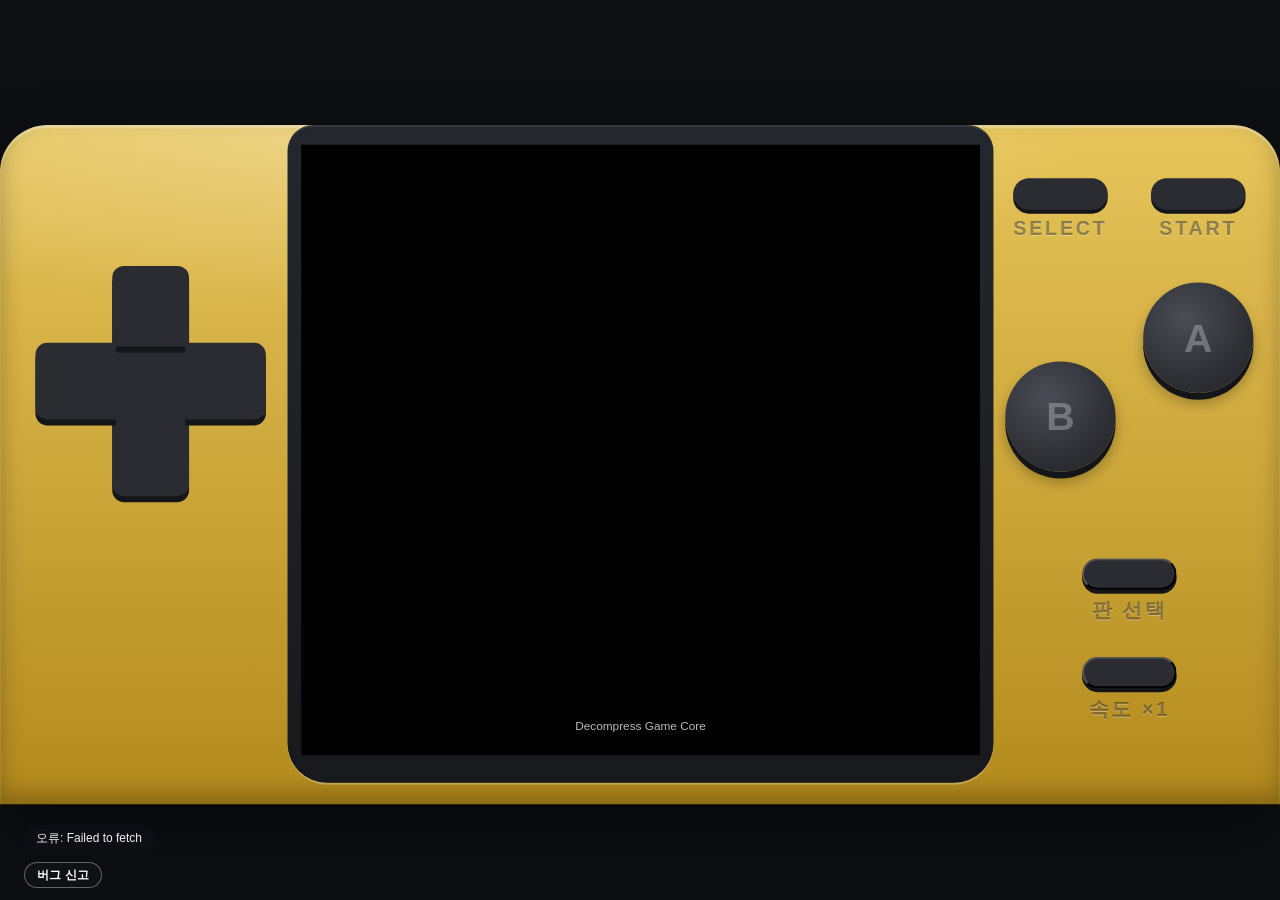
==== web/play.html @ f1a355c7 "판 선택 화면 음악을 한 곡(파이어레드 타이틀)으로 계속, DS(4·5세대)는 늘 세로 배치 Co-Authored-By: Claude Opus 5.5 <noreply@anthrop" ====
<!DOCTYPE html>
<!-- mod: play screen on the mGBA web core (Game Boy, Color and Advance), and for DS games (.nds) the
     EmulatorJS melonDS core (ejs/data/, EmulatorJS 4.2.3 — non-minified src loaded with EJS_DEBUG_XX):
     the same body in the game's color with both DS screens stacked (the lower one takes touches),
     X/Y added to the face buttons, the same server save slot (polled every 2 s, sent when it changed).
     play.html?game=<id>  — ids in GAMES below (Korean mod builds, roms/<id>.gba|gbc, copied in at deploy).
     The device frame is the owner's photo of the handheld (frames/<gbc|gba>.webp, not in git): the game
     picture covers the photo's screen, the photo's buttons are the touch targets, the photo's power lamp
     shows the save state. A game whose frame photo is missing gets the picture and plain buttons.
     Save: one server slot per game (api/save?slot=), uploaded about a second after the game writes it
     (Gold/Silver: only when the game data part changed — they write scratch to save RAM all the time);
     the browser's own copy (IndexedDB) is the fallback when the server cannot be reached.
     play.html?game=<id>&preview=1 — for the first screen: no frame, no save, sound off until the parent
     page turns it on, the intro is fast-forwarded and skipped to the title screen (PREVIEW_SKIP). -->
<html lang="ko">
<head>
  <meta charset="utf-8" />
  <meta name="viewport" content="width=device-width, initial-scale=1, viewport-fit=cover, user-scalable=no" />
  <link rel="icon" type="image/svg+xml" href="favicon.svg">
  <title>포켓몬스터</title>
  <style>
    * { box-sizing: border-box; }
    html, body { margin: 0; height: 100%; background: #0d0f12; overflow: hidden; }
    body {
      color: #e8e6e1;
      font-family: "Malgun Gothic", "Apple SD Gothic Neo", sans-serif;
      -webkit-tap-highlight-color: transparent;
      user-select: none; -webkit-user-select: none;
      touch-action: none;
    }
    #stage { position: fixed; inset: 0; }
    #dev { position: absolute; left: 50%; top: 50%; transform-origin: center; }
    #dev .part { position: absolute; }
    #photo { display: block; pointer-events: none; -webkit-user-drag: none; }
    #lit { background: #000; border-radius: 3px; }
    canvas#screen { display: block; width: 100%; height: 100%; image-rendering: pixelated; background: #000; }
    /* the photo's power lamp, used as the save lamp */
    #led { border-radius: 50%; opacity: 0; transition: background 0.2s, box-shadow 0.2s, opacity 0.2s; }
    #led.ok   { opacity: 1; background: #3ad06a; box-shadow: 0 0 10px 3px rgba(58,208,106,0.8); }
    #led.busy { opacity: 1; background: #f2a33a; box-shadow: 0 0 10px 3px rgba(242,163,58,0.85); }
    #led.fail { opacity: 1; background: #ff3b30; box-shadow: 0 0 10px 3px rgba(255,59,48,0.85); }
    /* touch targets over the photo's buttons; pressed = the button sinks a little */
    .hot { border: 0; padding: 0; background: transparent; border-radius: 8px; touch-action: none; }
    .hot.round { border-radius: 50%; }
    .hot.pill { border-radius: 999px; }
    .hot.on { background: rgba(0,0,0,0.28); box-shadow: inset 0 3px 6px rgba(0,0,0,0.45); }
    /* no frame photo: the buttons of the earlier web player (grey pad, magenta A/B, grey capsules) */
    .plain .hot {
      opacity: 0.8;
      background: radial-gradient(ellipse at center, #666 0%, #5c5c5c 80%);
      color: transparent;
      border-radius: 6px;
    }
    .plain .hot.round {
      border-radius: 50%;
      background: radial-gradient(ellipse at center, #ab1465 0%, #8b1e57 100%);
      box-shadow: 0 6px 8px rgba(0,0,0,0.2);
      color: #440f1f; font: 700 48px sans-serif;
    }
    .plain .hot.pill {
      border-radius: 999px;
      background: radial-gradient(ellipse at center, #666 0%, #555 100%);
      box-shadow: 0 6px 8px rgba(0,0,0,0.2);
      color: #111; font: 700 16px sans-serif;
    }
    .plain .hot.on { opacity: 0.5; box-shadow: none; }
    /* Advance games: our own body in the game's color */
    .shellui .body {
      border-radius: 56px 56px 72px 72px;
      background:
        radial-gradient(ellipse 80% 40% at 30% 0%, rgba(255,255,255,0.28), transparent 70%),
        linear-gradient(180deg, var(--c1), var(--c2));
      box-shadow: inset 0 3px 2px rgba(255,255,255,0.35), inset 0 -10px 24px rgba(0,0,0,0.28), 0 30px 60px rgba(0,0,0,0.5);
    }
    .shellui .bezel {
      border-radius: 26px 26px 40px 40px;
      background: linear-gradient(180deg, #24272d, #17191d);
      box-shadow: inset 0 2px 0 rgba(255,255,255,0.08), 0 2px 0 rgba(255,255,255,0.25);
    }
    .shellui .etch { font: 700 20px "Malgun Gothic", "Apple SD Gothic Neo", sans-serif; letter-spacing: 0.14em; color: rgba(0,0,0,0.38); text-shadow: 0 1px 0 rgba(255,255,255,0.3); }
    .shellui #led { width: 12px; height: 12px; }
    .shellui .hot { transition: transform 0.05s, box-shadow 0.05s; }
    .shellui .shoulder {
      background: linear-gradient(180deg, color-mix(in srgb, var(--c2) 70%, #000), var(--c2));
      color: rgba(255,255,255,0.55); font: 800 22px/1 sans-serif;
      display: flex; align-items: flex-start; justify-content: center; padding-top: 6px;
      box-shadow: inset 0 3px 0 rgba(255,255,255,0.18);
    }
    .shellui .arm, .shellui .padhub { background: #2a2c31; }
    .shellui .arm { box-shadow: 0 6px 0 #141518; }
    .shellui .padhub { border-radius: 4px; box-shadow: 0 6px 0 #141518; }
    .shellui .face {
      border-radius: 50%;
      background: radial-gradient(circle at 38% 32%, #4a4d55, #2a2c31 70%);
      box-shadow: 0 7px 0 #141518, 0 10px 14px rgba(0,0,0,0.3);
      color: rgba(255,255,255,0.28); font: 800 40px sans-serif;
    }
    .shellui .small { border-radius: 999px; background: #2a2c31; box-shadow: 0 4px 0 #141518; }
    .shellui .grille i { position: absolute; width: 11px; height: 11px; border-radius: 50%; background: rgba(0,0,0,0.32); box-shadow: inset 0 2px 2px rgba(0,0,0,0.4), 0 1px 0 rgba(255,255,255,0.25); }
    .shellui .hot.on { transform: translateY(5px); box-shadow: 0 1px 0 #141518; filter: brightness(0.8); }   /* pressed: sink and darken, keep the fill */
    .shellui .shoulder.on { transform: translateY(6px); box-shadow: none; }
    /* DS: EmulatorJS draws into #ejs — hide its own bars, pad and menus */
    #ejs .ejs_menu_bar, #ejs .ejs_virtualGamepad_parent, #ejs .ejs_context_menu, #ejs .ejs_virtualGamepad_open { display: none !important; }
    #ejs { background: #000; }
    /* top corner: game select and speed, small and quiet */
    #corner {
      position: fixed; z-index: 5;
      top: calc(env(safe-area-inset-top, 0px) + 10px);
      right: calc(env(safe-area-inset-right, 0px) + 10px);
      display: flex; gap: 8px;
    }
    #corner button {
      font: 600 13px "Malgun Gothic", "Apple SD Gothic Neo", sans-serif;
      color: rgba(232,230,225,0.8);
      background: rgba(255,255,255,0.06);
      border: 1px solid rgba(255,255,255,0.12);
      border-radius: 999px;
      padding: 6px 12px;
      touch-action: manipulation;
    }
    #corner button.fast { color: #1a1405; background: #f2c14e; border-color: #f2c14e; }
    #msg {
      position: fixed; left: 50%; bottom: calc(env(safe-area-inset-bottom, 0px) + 14px); transform: translateX(-50%);
      font-size: 12px; color: rgba(232,230,225,0.55); z-index: 5; white-space: nowrap;
    }
    /* on the full-height body (phone) the bottom has the game-select and speed keys: show notes at the top, under the bug key */
    body.fullbody #msg { bottom: auto; top: calc(max(6px, env(safe-area-inset-top, 0px)) + 34px); z-index: 10000; padding: 5px 12px; border-radius: 999px;
                         background: rgba(15,17,22,.82); color: #f1f1f1; font-size: 12px; }
    html.app body.fullbody #msg { top: 72px; }
    #msg:empty { display: none; }
    /* landscape: the screen reaches the top edge — bug key and notes go to the free bottom-left corner under the pad */
    @media (orientation: landscape) {
      body.fullbody #bugBtn, html.app body.fullbody #bugBtn { top: auto !important; bottom: calc(env(safe-area-inset-bottom, 0px) + 12px); left: calc(env(safe-area-inset-left, 0px) + 24px); transform: none; }
      body.fullbody #msg, html.app body.fullbody #msg { top: auto; bottom: calc(env(safe-area-inset-bottom, 0px) + 48px); left: calc(env(safe-area-inset-left, 0px) + 24px); transform: none; }
    }
    #fadein { position: fixed; inset: 0; background: #fff; z-index: 9; pointer-events: none; transition: opacity 0.5s ease-out; }
    #fadein.off { opacity: 0; }
    /* the full-height body has its own game-select and speed keys */
    body.fullbody #corner { display: none; }
    /* bug report: small button at the top centre (every layout) and a dialog with the captured picture */
    /* below the phone's camera hole: the app hides the system bars, so the page reaches the top edge */
    #bugBtn { position: fixed; top: max(6px, env(safe-area-inset-top, 0px)); left: 50%; transform: translateX(-50%); z-index: 10000; font: 600 12px/1 system-ui, sans-serif;
              padding: 6px 12px; border-radius: 999px; border: 1px solid rgba(255,255,255,.35); background: rgba(20,20,24,.55); color: #fff; }
    /* near the top: the phone keyboard covers the lower half while typing */
    #bugDlg { position: fixed; inset: 0; z-index: 10001; display: none; align-items: flex-start; justify-content: center; background: rgba(0,0,0,.6);
              padding-top: calc(max(6px, env(safe-area-inset-top, 0px)) + 44px); box-sizing: border-box; }
    #bugDlg.open { display: flex; }
    #bugDlg .box { width: min(92vw, 420px); background: #1d1f24; color: #eee; border-radius: 14px; padding: 14px; font: 14px/1.4 system-ui, sans-serif; }
    #bugDlg img { width: 100%; image-rendering: pixelated; border-radius: 6px; background: #000; }
    #bugDlg textarea { width: 100%; box-sizing: border-box; margin: 10px 0; min-height: 70px; font: 15px/1.4 system-ui, sans-serif;
                       border-radius: 8px; border: 1px solid #555; background: #111; color: #eee; padding: 8px; }
    #bugDlg .row { display: flex; gap: 8px; justify-content: flex-end; }
    #bugDlg button { font: 600 14px system-ui, sans-serif; padding: 8px 16px; border-radius: 8px; border: 0; }
    #bugSend { background: #f2c14e; color: #1a1405; }
    #bugCancel { background: #3a3d44; color: #eee; }
    #bugNote { font-size: 12px; color: #aaa; min-height: 16px; }
    body.preview #bugBtn { display: none; }
    /* EmulatorJS's own notices (e.g. 'Fast-Forward.') — the speed key already shows the speed */
    #ejs .ejs_message { display: none !important; }
    /* app mode (Android app draws the DS screens under this page): no page background, the screen box is a hole */
    html.app, html.app body { background: transparent; }
    html.app #msg { pointer-events: none; }
    html.app #fadein { display: none; }
    /* preview: the picture only */
    body.preview #corner, body.preview #msg, body.preview #fadein { display: none; }
  </style>
</head>
<body>
  <div id="stage"><div id="dev"></div></div>
  <div id="corner">
    <button id="home" type="button">판 선택</button>
    <button id="speed" type="button" aria-label="게임 속도">×1</button>
  </div>
  <div id="msg"></div>
  <button id="bugBtn" type="button">버그 신고</button>
  <div id="bugDlg"><div class="box">
    <img id="bugImg" alt="지금 화면">
    <textarea id="bugText" maxlength="500" placeholder="무엇이 이상한가요? 짧게 적어 주세요"></textarea>
    <div id="bugNote"></div>
    <div class="row"><button id="bugCancel" type="button">취소</button><button id="bugSend" type="button">보내기</button></div>
  </div></div>
  <div id="fadein"></div>

  <script type="module">

    // Korean Gold/Silver save RAM: banks 1-3 hold the game (an in-game save always rewrites bank 1),
    // and a real save has check value 99 at bank 1 $A008 (ValidateSave in both ROMs)
    const GB2_SAVE = { data: [0x2000, 0x8000], check: [0x2008, 99] };
    const GAMES = {
      yellow:    { name: '옐로',       rom: 'yellow.gba',    slot: 'yellow',    frame: 'gba', c1: '#f7d348', c2: '#d9a514' },
      gold:      { name: '골드',       rom: 'gold.gbc',      slot: 'kr',        frame: null, c1: '#e7c55a', c2: '#b38a1c', save: GB2_SAVE },
      silver:    { name: '실버',       rom: 'silver.gbc',    slot: 'kr_silver', frame: null, c1: '#dfe3e8', c2: '#9ea6af', save: GB2_SAVE },
      ruby:      { name: '루비',       rom: 'ruby.gba',      slot: 'ruby',      frame: 'gba', c1: '#d7404c', c2: '#8e1422' },
      sapphire:  { name: '사파이어',   rom: 'sapphire.gba',  slot: 'sapphire',  frame: 'gba', c1: '#3d6fcc', c2: '#183a85' },
      firered:   { name: '파이어레드', rom: 'firered.gba',   slot: 'firered',   frame: 'gba', c1: '#ee6a3f', c2: '#b8331c' },
      leafgreen: { name: '리프그린',   rom: 'leafgreen.gba', slot: 'leafgreen', frame: 'gba', c1: '#6cbb52', c2: '#367a2a' },
      emerald:   { name: '에메랄드',   rom: 'emerald.gba',   slot: 'emerald',   frame: 'gba', c1: '#2fc493', c2: '#0c7352' },
      diamond:   { name: '디아루가',   rom: 'diamond.nds',   slot: 'diamond',   frame: null,  c1: '#9fb0cf', c2: '#36476b' },
      pearl:     { name: '펄기아',     rom: 'pearl.nds',     slot: 'pearl',     frame: null,  c1: '#d6b3c4', c2: '#6b4558' },
      platinum:  { name: '기라티나',   rom: 'platinum.nds',  slot: 'platinum',  frame: null,  c1: '#a7abb3', c2: '#4e535c' },
      heartgold: { name: '하트골드',   rom: 'heartgold.nds', slot: 'heartgold', frame: null,  c1: '#e8b84a', c2: '#8a5a12' },
      soulsilver: { name: '소울실버',  rom: 'soulsilver.nds', slot: 'soulsilver', frame: null, c1: '#c9d2dc', c2: '#4a5866' },
      black2:    { name: '블랙2',      rom: 'black2.nds',    slot: 'black2',    frame: null,  c1: '#5a606c', c2: '#16181d' },
      white2:    { name: '화이트2',    rom: 'white2.nds',    slot: 'white2',    frame: null,  c1: '#eef0f3', c2: '#a3abb5' },
    };
    // Gold/Silver: the plain layout (picture and buttons) — the user preferred it to the photo frame.
    // Frame photos (owner's photos, cropped): image size, the photo's lit screen, where the game picture
    // goes (the game's own aspect), the power lamp, and the buttons. Coordinates are image pixels.
    const FRAMES = {
      gbc: { src: 'frames/gbc.webp', w: 720, h: 1040,
             clip: "path('M 96 6 L 592 6 Q 622 6 624 36 L 716 1040 L 4 1040 L 66 36 Q 68 6 96 6 Z')",
             lit: [154, 71, 390, 304], game: [182, 73, 334, 300], led: [110, 152, 22],
             hot: {
               Up: [132, 550, 56, 56], Down: [132, 658, 56, 56], Left: [78, 600, 57, 58], Right: [187, 600, 57, 58],
               B: [431, 604, 84, 84, 'round'], A: [549, 560, 84, 84, 'round'],
               Select: [268, 807, 70, 38, 'pill'], Start: [372, 807, 70, 38, 'pill'],
             } },
      gba: null,  // photo pending
    };
    // first screen: how to reach the title screen — press `button` after `frames` emulated frames
    const PREVIEW_SKIP = {
      yellow: { frames: 600, button: 'Start' }, gold: { frames: 720, button: 'Start' }, silver: { frames: 720, button: 'Start' },
      ruby: { frames: 600, button: 'Start' }, sapphire: { frames: 600, button: 'Start' },
      firered: { frames: 600, button: 'Start' }, leafgreen: { frames: 600, button: 'Start' }, emerald: { frames: 600, button: 'Start' },
      diamond: { frames: 900, button: 'Start' }, pearl: { frames: 900, button: 'Start' },
      platinum: { frames: 900, button: 'Start' },
      heartgold: { frames: 1500, button: 'Start' }, soulsilver: { frames: 1500, button: 'Start' },
      black2: { frames: 900, button: 'Start' }, white2: { frames: 900, button: 'Start' },
    };
    const SPEEDS = [1, 2, 3, 5, 10];   // 사용자 신고(2026-11-17): 하트골드 ×3으로는 느림 — ×10까지

    const q = new URLSearchParams(location.search);
    const id = GAMES[q.get('game')] ? q.get('game') : 'gold';
    const G = GAMES[id];
    const PREVIEW = q.get('preview') === '1';
    const $ = (s) => document.querySelector(s);
    document.title = `포켓몬스터 ${G.name}`;
    if (PREVIEW) document.body.classList.add('preview');

    const isGbc = G.rom.endsWith('.gbc');
    const isNds = G.rom.endsWith('.nds');
    // Android app (pokegold DS app = melonDS): it runs the game natively under this page and gives window.PokeApp
    const APP = isNds && !!window.PokeApp;
    // EmulatorJS (no threads) for DS, and for GB·GBA where the threaded mGBA web core cannot run: no cross-origin
    // isolation (the Android app's WebView). Chrome keeps the mGBA web core.
    const EJSMODE = isNds || !self.crossOriginIsolated;
    if (APP) document.documentElement.classList.add('app');
    const [SW, SH] = isGbc ? [160, 144] : isNds ? [256, 384] : [240, 160];

    // ---------- layout ----------
    async function loadFrame() {
      const f = FRAMES[G.frame];
      if (PREVIEW || !f) return null;
      const ok = await new Promise((res) => { const i = new Image(); i.onload = () => res(true); i.onerror = () => res(false); i.src = f.src; });
      return ok ? f : null;
    }
    const box = (x, y, w, h) => `left:${x}px;top:${y}px;width:${w}px;height:${h}px;`;
    function build(f) {
      const dev = $('#dev');
      let html = '';
      if (f) {
        dev.style.width = f.w + 'px'; dev.style.height = f.h + 'px';
        html += `<img id="photo" class="part" src="${f.src}" alt="" style="${box(0, 0, f.w, f.h)}clip-path:${f.clip}">`;
        html += `<div id="lit" class="part" style="${box(...f.lit)}"></div>`;
        html += `<div class="part" style="${box(...f.game)}"><canvas id="screen" width="${SW}" height="${SH}"></canvas></div>`;
        html += `<div id="led" class="part" style="${box(f.led[0] - f.led[2] / 2, f.led[1] - f.led[2] / 2, f.led[2], f.led[2])}"></div>`;
        for (const [k, v] of Object.entries(f.hot)) {
          html += `<button class="part hot ${v[4] || ''}" data-k="${k}" aria-label="${k}" style="${box(v[0], v[1], v[2], v[3])}"></button>`;
        }
      } else if (PREVIEW) {
        dev.style.width = SW * 4 + 'px'; dev.style.height = SH * 4 + 'px';
        html += `<div class="part" style="${box(0, 0, SW * 4, SH * 4)}"><canvas id="screen" width="${SW}" height="${SH}"></canvas></div>`;
      } else {
        // every game on the drawn device body (Gold/Silver too — 사용자 2026-11-17: 골드·실버 화면이 구식)
        shellLayout = layoutKind();
        html = shellHtml(shellLayout);
        dev.classList.add('shellui');
        document.body.classList.add('fullbody');
      }
      dev.innerHTML = html;
      placeCanvas();
      fit();
    }

    // The game canvas is made once and moved between layouts, so turning the phone does not stop the game.
    let canvasEl = null;
    function placeCanvas() {
      const slot = $('#screenbox');
      if (!slot || APP) return;   // layouts that write the canvas themselves; app: the screen box stays an empty hole
      if (!canvasEl && EJSMODE) { canvasEl = document.createElement('div'); canvasEl.id = 'ejs'; canvasEl.style.cssText = 'width:100%;height:100%'; }
      if (!canvasEl) { canvasEl = document.createElement('canvas'); canvasEl.id = 'screen'; canvasEl.width = SW; canvasEl.height = SH; }
      slot.appendChild(canvasEl);
    }

    // Advance games without a photo: a body of our own in the game's color (no logos) — bezel with
    // the save lamp, shoulder L/R on the top corners, pad, A/B, START/SELECT, game-select and speed keys.
    // Portrait: the body fills the phone top to bottom, controls in the middle of the space under the
    // screen, game select and speed at the bottom. Landscape: the screen in the middle as large as the
    // height allows, pad on the left, A/B and game select/speed on the right.
    // START/SELECT sit above A/B in both (under the pad the thumb kept hitting them — user decision).
    let shellLayout = null;
    function shellHtml(kind) {
      const dev = $('#dev');
      dev.style.setProperty('--c1', G.c1); dev.style.setProperty('--c2', G.c2);
      let html = '';
      const pad = (cx, cy, a) => {
        let h = `<div class="part padhub" style="${box(cx - a / 2, cy - a / 2, a, a)}"></div>`;
        h += `<button class="part hot arm" data-k="Up" aria-label="위" style="${box(cx - a / 2, cy - a * 1.5, a, a + 4)}border-radius:12px 12px 0 0"></button>`;
        h += `<button class="part hot arm" data-k="Down" aria-label="아래" style="${box(cx - a / 2, cy + a / 2 - 4, a, a + 4)}border-radius:0 0 12px 12px"></button>`;
        h += `<button class="part hot arm" data-k="Left" aria-label="왼쪽" style="${box(cx - a * 1.5, cy - a / 2, a + 4, a)}border-radius:12px 0 0 12px"></button>`;
        h += `<button class="part hot arm" data-k="Right" aria-label="오른쪽" style="${box(cx + a / 2 - 4, cy - a / 2, a + 4, a)}border-radius:0 12px 12px 0"></button>`;
        return h;
      };
      const key = (attrs, x, y, label, lblId = '') =>
        `<button class="part ${attrs}" style="${box(x, y, 96, 32)}"></button>` +
        `<div class="part etch" ${lblId ? `id="${lblId}"` : ''} style="${box(x - 30, y + 40, 156, 22)}text-align:center">${label}</div>`;
      const speedText = `속도 ×${SPEEDS[speedIdx]}`;
      if (kind === 'land' && isNds) return dsHtml(kind, pad, key, speedText);
      if (kind === 'land') {
        const H = 720, W = Math.max(1300, Math.round(H * innerWidth / innerHeight));
        // as big as the height allows (620 of 720) with the controls on both sides
        let sw = Math.min(1000, W - 600, Math.round(620 * SW / SH)), sh = Math.round(sw * SH / SW);
        const sx = Math.round((W - sw) / 2), sy = 50 + Math.round((620 - sh) / 2);
        const lx = sx / 2, rx = W - sx / 2;
        dev.style.width = W + 'px'; dev.style.height = H + 'px';
        if (!isGbc) {
          html += `<button class="part hot shoulder" data-k="L" aria-label="L" style="${box(40, 0, 260, 70)}border-radius:40px 14px 0 0">L</button>`;
          html += `<button class="part hot shoulder" data-k="R" aria-label="R" style="${box(W - 300, 0, 260, 70)}border-radius:14px 40px 0 0">R</button>`;
        }
        html += `<div class="part body" style="${box(0, 30, W, H - 30)}border-radius:48px 48px 0 0"></div>`;
        html += `<div class="part bezel" style="${box(sx - 14, sy - 20, sw + 28, sh + 48)}"></div>`;
        html += `<div class="part" id="screenbox" style="${box(sx, sy, sw, sh)}"></div>`;
        html += `<div id="led" class="part" style="${box(sx + 4, sy + sh + 9, 12, 12)}"></div>`;
        html += pad(lx, 290, 78);
        html += key('hot small" data-k="Select" aria-label="SELECT', rx - 118, 84, 'SELECT');   // over B
        html += key('hot small" data-k="Start" aria-label="START', rx + 22, 84, 'START');       // over A
        html += `<button class="part hot face" data-k="A" aria-label="A" style="${box(rx + 14, 190, 112, 112)}">A</button>`;
        html += `<button class="part hot face" data-k="B" aria-label="B" style="${box(rx - 126, 270, 112, 112)}">B</button>`;
        html += key('small" id="homeKey" aria-label="판 선택', rx - 48, 470, '판 선택');
        html += key('small" id="speedKey" aria-label="게임 속도', rx - 48, 570, speedText, 'speedLabel');
        return html;
      }
      if (isNds) return dsHtml(kind, pad, key, speedText);
      const W = 720, sx = 26, sw = 668, sh = Math.round(sw * SH / SW);   // GBA 445, GB 601
      const minH = 595 + sh;
      const H = Math.max(minH, Math.round(W * innerHeight / innerWidth));
      const sy = 72 + Math.round(Math.max(0, H - minH) * 0.15);
      // the controls grow with the height left under the screen (up to 1.25x) — easier to press on tall phones
      const room = (H - 100) - (sy + sh + 84);
      const k = Math.max(1, Math.min(1.25, room / 420));
      const y0 = sy + sh + 84 + Math.round(Math.max(0, room - 420 * k) / 2);
      const z = (v) => Math.round(v * k);
      dev.style.width = W + 'px'; dev.style.height = H + 'px';
      if (!isGbc) {
        html += `<button class="part hot shoulder" data-k="L" aria-label="L" style="${box(24, sy - 72, 230, 70)}border-radius:40px 14px 0 0">L</button>`;
        html += `<button class="part hot shoulder" data-k="R" aria-label="R" style="${box(W - 254, sy - 72, 230, 70)}border-radius:14px 40px 0 0">R</button>`;
      }
      html += `<div class="part body" style="${box(0, sy - 42, W, H - sy + 42)}border-radius:56px 56px 0 0"></div>`;
      html += key('small" id="homeKey" aria-label="판 선택', W / 2 - 150, H - 88, '판 선택');
      html += key('small" id="speedKey" aria-label="게임 속도', W / 2 + 54, H - 88, speedText, 'speedLabel');
      html += `<div class="part bezel" style="${box(sx - 14, sy - 20, sw + 28, sh + 48)}"></div>`;
      html += `<div class="part" id="screenbox" style="${box(sx, sy, sw, sh)}"></div>`;
      html += `<div id="led" class="part" style="${box(sx + 4, sy + sh + 9, 12, 12)}"></div>`;
      const fs = z(112), bx = 553 - z(71) - fs / 2, ax = 553 + z(71) - fs / 2;   // B and A around x 553
      html += pad(Math.max(z(111) + 12, 176), y0 + z(150), z(74));
      html += `<button class="part hot face" data-k="B" aria-label="B" style="${box(bx, y0 + z(168), fs, fs)}font-size:${z(40)}px">B</button>`;
      html += `<button class="part hot face" data-k="A" aria-label="A" style="${box(ax, y0 + z(98), fs, fs)}font-size:${z(40)}px">A</button>`;
      html += key('hot small" data-k="Select" aria-label="SELECT', bx + fs / 2 - 48, y0 - 24, 'SELECT');   // over B
      html += key('hot small" data-k="Start" aria-label="START', ax + fs / 2 - 48, y0 - 24, 'START');      // over A
      let dots = '';
      for (let r = 0; r < 4; r++) for (let c = 0; c < 6; c++) dots += `<i style="left:${c * 22}px;top:${r * 22}px"></i>`;
      html += `<div class="part grille" style="${box(536, y0 + z(320), 130, 86)}">${dots}</div>`;
      return html;
    }

    // DS: both screens stacked (256x384, 2:3) in the bezel, X/Y/A/B diamond, L/R on the top corners.
    // Portrait: screens as wide as the body allows with room for the controls under them.
    // Landscape: screens in the middle as tall as the height allows, pad left, buttons right.
    function dsHtml(kind, pad, key, speedText) {
      const dev = $('#dev');
      let html = '';
      const face = (k, x, y) => `<button class="part hot face" data-k="${k}" aria-label="${k}" style="${box(x, y, 104, 104)}">${k}</button>`;
      const diamond = (cx, cy) => face('X', cx - 52, cy - 150) + face('Y', cx - 150, cy - 52) + face('A', cx + 46, cy - 52) + face('B', cx - 52, cy + 46);
      if (kind === 'land') {
        const H = 720, W = Math.max(1300, Math.round(H * innerWidth / innerHeight));
        const sh = 620, sw = Math.round(sh * 2 / 3), sx = Math.round((W - sw) / 2), sy = 70;
        const lx = sx / 2, rx = W - sx / 2;
        dev.style.width = W + 'px'; dev.style.height = H + 'px';
        html += `<button class="part hot shoulder" data-k="L" aria-label="L" style="${box(40, 0, 260, 70)}border-radius:40px 14px 0 0">L</button>`;
        html += `<button class="part hot shoulder" data-k="R" aria-label="R" style="${box(W - 300, 0, 260, 70)}border-radius:14px 40px 0 0">R</button>`;
        html += `<div class="part body" style="${box(0, 30, W, H - 30)}border-radius:48px 48px 0 0"></div>`;
        html += `<div class="part bezel" style="${box(sx - 14, sy - 20, sw + 28, sh + 48)}"></div>`;
        html += `<div class="part" id="screenbox" style="${box(sx, sy, sw, sh)}"></div>`;
        html += `<div id="led" class="part" style="${box(sx + 4, sy + sh + 9, 12, 12)}"></div>`;
        html += pad(lx, 300, 78);
        html += key('hot small" data-k="Select" aria-label="SELECT', lx - 118, 520, 'SELECT');
        html += key('hot small" data-k="Start" aria-label="START', lx + 22, 520, 'START');
        html += diamond(rx, 300);
        html += key('small" id="homeKey" aria-label="판 선택', rx - 118, 520, '판 선택');
        html += key('small" id="speedKey" aria-label="게임 속도', rx + 22, 520, speedText, 'speedLabel');
        return html;
      }
      const W = 720;
      const H = Math.max(1400, Math.round(W * innerHeight / innerWidth));
      // the screen as big as the height left for the buttons allows (top 72, gaps and the button block 430, bottom keys 100)
      // — 사용자 신고(2026-11-17): DS 화면이 생각보다 작음
      const sh = Math.max(720, Math.min(990, H - 662)), sw = Math.round(sh * 2 / 3), sx = Math.round((W - sw) / 2);
      const sy = 72;
      const y0 = sy + sh + 60 + Math.round(Math.max(0, (H - 100) - (sy + sh + 60 + 430)) / 2);
      dev.style.width = W + 'px'; dev.style.height = H + 'px';
      html += `<button class="part hot shoulder" data-k="L" aria-label="L" style="${box(24, sy - 72, 230, 70)}border-radius:40px 14px 0 0">L</button>`;
      html += `<button class="part hot shoulder" data-k="R" aria-label="R" style="${box(W - 254, sy - 72, 230, 70)}border-radius:14px 40px 0 0">R</button>`;
      html += `<div class="part body" style="${box(0, sy - 42, W, H - sy + 42)}border-radius:56px 56px 0 0"></div>`;
      html += key('small" id="homeKey" aria-label="판 선택', W / 2 - 150, H - 88, '판 선택');
      html += key('small" id="speedKey" aria-label="게임 속도', W / 2 + 54, H - 88, speedText, 'speedLabel');
      html += `<div class="part bezel" style="${box(sx - 14, sy - 20, sw + 28, sh + 48)}"></div>`;
      html += `<div class="part" id="screenbox" style="${box(sx, sy, sw, sh)}"></div>`;
      html += `<div id="led" class="part" style="${box(sx + 4, sy + sh + 9, 12, 12)}"></div>`;
      html += pad(170, y0 + 190, 74);
      html += diamond(560, y0 + 190);
      html += key('hot small" data-k="Select" aria-label="SELECT', 250, y0 - 10, 'SELECT');
      html += key('hot small" data-k="Start" aria-label="START', 374, y0 - 10, 'START');
      return html;
    }

    // DS (4·5세대) is played upright only — two stacked screens fit a portrait phone best; GB·GBA turn with the phone
    // (사용자 2026-11-17)
    const layoutKind = () => (!isNds && innerWidth > innerHeight) ? 'land' : 'port';
    // turning the phone: re-lay the body (the canvas moves along), otherwise just re-fit
    addEventListener('resize', () => {
      const dev = $('#dev');
      if (dev.classList.contains('shellui')) {
        const kind = layoutKind();
        if (kind !== shellLayout) {
          shellLayout = kind;
          dev.innerHTML = shellHtml(kind);
          placeCanvas();
          if (M || APP) bindPointers();
          lamp(lastLamp);
        }
      }
      fit();
    });
    function fit() {
      const dev = $('#dev');
      const w = parseFloat(dev.style.width), h = parseFloat(dev.style.height);
      const top = PREVIEW || dev.classList.contains('shellui') ? 0 : 44;   // room for the corner buttons
      const s = Math.min(innerWidth / w, (innerHeight - top) / h);
      dev.style.transform = `translate(-50%, calc(-50% + ${top / 2}px)) scale(${s})`;
      if (APP) appScreens();
    }
    // app: cut the screen box out of the body and bezel (so the native picture shows through) and send its place
    function appScreens() {
      const sb = $('#screenbox');
      if (!sb) return;
      const px = (el, k) => parseFloat(el.style[k]) || 0;
      const sx = px(sb, 'left'), sy = px(sb, 'top'), sw = px(sb, 'width'), sh = px(sb, 'height');
      document.querySelectorAll('#dev .body, #dev .bezel').forEach((el) => {
        const ex = px(el, 'left'), ey = px(el, 'top'), w = px(el, 'width'), h = px(el, 'height');
        el.style.clipPath = `path(evenodd, 'M0 0H${w}V${h}H0Z M${sx - ex} ${sy - ey}h${sw}v${sh}h${-sw}Z')`;
      });
      requestAnimationFrame(() => {
        const r = sb.getBoundingClientRect(), d = devicePixelRatio;
        PokeApp.screens(Math.round(r.left * d), Math.round(r.top * d), Math.round(r.width * d), Math.round(r.height * d));
      });
    }

    // ---------- save ----------
    const SAVE_URL = `api/save?slot=${G.slot}`;
    let lastLamp = 'ok';
    function lamp(state, text) {
      lastLamp = state;
      const led = $('#led');
      if (led) { led.classList.remove('ok', 'busy', 'fail'); led.classList.add(state); }
      if (text !== undefined) $('#msg').textContent = text;
    }
    async function serverSave() {
      try {
        const r = await fetch(SAVE_URL, { cache: 'no-store' });
        if (r.ok) return new Uint8Array(await r.arrayBuffer());
        if (r.status === 404) return null;
      } catch (e) {}
      return undefined;  // unreachable
    }
    // Gold/Silver also use save RAM bank 0 as scratch (picture decompression, menu window stack), so it
    // changes whenever they run; an in-game save always writes banks 1-3 (G.save.data).
    // `sent` is the save the server has: a change outside G.save.data alone is not sent (no junk uploads
    // pushing real saves out of the server's 30 backups). With nothing to compare yet, the first one seen
    // becomes `sent` (the scratch written on the title screen, long before the game can be saved).
    // Starting a new game clears the active box count in bank 1 ($ADAE), so that goes up once.
    let sent = null;
    function sameGameData(a, b) {
      const [lo, hi] = G.save.data;
      if (!b || a.length < hi || b.length < hi) return false;
      for (let i = lo; i < hi; i++) if (a[i] !== b[i]) return false;
      return true;
    }
    async function upload(force) {
      const data = M.getSave();
      if (!data || !data.length) return;
      if (G.save && !force) {
        if (!sent) { sent = data.slice(); return; }
        if (sameGameData(data, sent)) return;
      }
      lamp('busy');
      try {
        const r = await fetch(SAVE_URL, { method: 'PUT', headers: { 'Content-Type': 'application/octet-stream' }, body: data.slice() });
        if (r.ok) sent = data.slice();
        lamp(r.ok ? 'ok' : 'fail', r.ok ? '' : '서버 저장에 실패해서 이 기기에만 저장했어요');
      } catch (e) {
        lamp('fail', '서버에 연결되지 않아 이 기기에만 저장했어요');
      }
      M.FSSync();
    }

    // ---------- input ----------
    function press(k, on) {
      const el = document.querySelector(`[data-k="${k}"]`);
      if (el) el.classList.toggle('on', on);
      if (APP) { PokeApp.key(k, on); return; }
      if (EJSMODE) { const i = NDS_KEYS[k]; if (i !== undefined && EJ()) EJ().gameManager.simulateInput(0, i, on ? 1 : 0); return; }
      on ? M.buttonPress(k) : M.buttonUnpress(k);
    }
    // EmulatorJS input numbers (data/src/emulator.js nds layout)
    const NDS_KEYS = { B: 0, Y: 1, Select: 2, Start: 3, Up: 4, Down: 5, Left: 6, Right: 7, A: 8, X: 9, L: 10, R: 11 };
    const EJ = () => window.EJS_emulator && window.EJS_emulator.gameManager ? window.EJS_emulator : null;
    function bindPointers() {
      document.querySelectorAll('[data-k]').forEach((el) => {
        const k = el.dataset.k;
        el.addEventListener('pointerdown', (e) => { e.preventDefault(); try { el.setPointerCapture(e.pointerId); } catch (_) {} press(k, true); });
        for (const ev of ['pointerup', 'pointercancel', 'lostpointercapture']) el.addEventListener(ev, () => press(k, false));
      });
    }
    function bindInput() {
      bindPointers();
      const KEYS = { ArrowUp: 'Up', ArrowDown: 'Down', ArrowLeft: 'Left', ArrowRight: 'Right',
                     KeyX: 'A', KeyZ: 'B', Enter: 'Start', Tab: 'Select', KeyA: 'L', KeyS: 'R', KeyC: 'X', KeyV: 'Y' };
      if (M) M.toggleInput(false);  // keyboard goes through the same path as touch
      addEventListener('keydown', (e) => {
        if (e.target && e.target.id === 'bugText') return;   // typing a bug report is not game input
        if (e.code === 'ShiftLeft' || e.code === 'ShiftRight') { if (!e.repeat) nextSpeed(); return; }
        const k = KEYS[e.code];
        if (!k) return;
        e.preventDefault();
        if (!e.repeat) press(k, true);
      });
      addEventListener('keyup', (e) => { if (e.target && e.target.id === 'bugText') return; const k = KEYS[e.code]; if (k) press(k, false); });
    }
    let speedIdx = 0;
    function nextSpeed() {
      speedIdx = (speedIdx + 1) % SPEEDS.length;
      if (APP) PokeApp.speed(SPEEDS[speedIdx]);
      else if (EJSMODE) { const e = EJ(); if (e) { e.gameManager.setFastForwardRatio(SPEEDS[speedIdx]); e.gameManager.toggleFastForward(SPEEDS[speedIdx] > 1 ? 1 : 0); } }
      else M.setFastForwardMultiplier(SPEEDS[speedIdx]);
      const b = $('#speed');
      b.textContent = `×${SPEEDS[speedIdx]}`;
      b.classList.toggle('fast', SPEEDS[speedIdx] > 1);
      const lbl = $('#speedLabel');
      if (lbl) lbl.textContent = `속도 ×${SPEEDS[speedIdx]}`;
    }

    // sound needs a touch or key first (browser rule); the first screen calls these from its own touch
    let M = null;
    window.unlockAudio = () => { try { M && M.resumeAudio(); } catch (e) {} };
    window.setPreviewSound = (on) => { try { if (!M) return; M.setVolume(on ? 1 : 0); if (on) M.resumeAudio(); } catch (e) {} };
    for (const ev of ['pointerdown', 'keydown']) addEventListener(ev, () => window.unlockAudio(), { capture: true });

    // ---------- start ----------
    // what went wrong is shown on the screen (preview: in the first screen's card), never a silent blank
    function report(text) {
      if (PREVIEW) { try { parent.postMessage({ previewStatus: id, text }, location.origin); } catch (e) {} }
      else { $('#msg').textContent = text; if (text && !/불러오는 중/.test(text)) $('#fadein').classList.add('off'); }   // 오류 문구가 흰 덮개에 가리지 않게
    }
    // EmulatorJS asks for a screen wake lock; a denied request is not a game error
    const benign = (t) => /wake lock/i.test(String(t));
    addEventListener('error', (e) => { if (!benign(e.message)) report('오류: ' + (e.message || e.type)); });
    addEventListener('unhandledrejection', (e) => { const t = (e.reason && e.reason.message) || e.reason; if (!benign(t)) report('오류: ' + t); });
    (async () => {
      const f = await loadFrame();
      build(f);
      if (APP) { startApp(); return; }
      report('불러오는 중…');
      if (EJSMODE) {
        // layouts that write their own <canvas id="screen"> get the EmulatorJS box instead
        const c = $('#screen');
        if (c && c.tagName === 'CANVAS') { const d = document.createElement('div'); d.id = 'ejs'; d.style.cssText = 'width:100%;height:100%'; c.replaceWith(d); canvasEl = d; }
        startNds(); return;
      }
      try {
        const { default: mGBA } = await import('./mgba/mgba.js');
        M = await mGBA({ canvas: $('#screen') });
      } catch (e) { report('에뮬레이터 시작 실패: ' + (e.message || e)); return; }
      await M.FSInit();
      M.setCoreSettings({ autoSaveStateEnable: false, restoreAutoSaveStateOnLoad: false, rewindEnable: false });
      const paths = M.filePaths();
      const romPath = `${paths.gamePath}/${G.rom}`;
      const savePath = `${paths.savePath}/${G.rom.replace(/\.\w+$/, '')}.sav`;
      const res = await fetch('roms/' + G.rom);
      if (!res.ok) { report(`ROM을 받지 못했습니다 (${res.status})`); return; }
      const rom = new Uint8Array(await res.arrayBuffer());
      M.FS.writeFile(romPath, rom);
      report('');

      if (PREVIEW) {
        M.setVolume(0);
        // a throwaway save path so the first screen never touches the real save
        M.loadGame(romPath, '/preview.sav');
        skipToTitle();
        return;
      }

      const srv = await serverSave();
      if (srv) {
        M.FS.writeFile(savePath, srv);
        lamp('ok');
      } else if (srv === null) {
        lamp('ok', '새 게임');
        setTimeout(() => lamp('ok', ''), 3000);
      } else {
        lamp('fail', '서버에 연결되지 않아 이 기기의 세이브로 시작해요');
      }
      if (!M.loadGame(romPath)) { $('#msg').textContent = 'ROM을 불러오지 못했습니다'; return; }
      bindInput();
      playing = true;
      sleep(document.hidden);
      // what the server has (offline: this device's copy, which is what it will be compared with)
      sent = srv || M.getSave()?.slice() || null;
      let t = 0;
      M.addCoreCallbacks({ saveDataUpdatedCallback: () => { clearTimeout(t); t = setTimeout(upload, 1000); } });
      // a save the server does not have yet (played on this device while offline) goes up now
      // (Gold/Silver: only a real save, not blank or leftover save RAM)
      const local = M.getSave();
      if (srv === null && local?.some((b) => b !== 0xff && b !== 0) && (!G.save || local[G.save.check[0]] === G.save.check[1])) upload(true);
      $('#fadein').classList.add('off');
    })();

    // ---------- DS (EmulatorJS melonDS) ----------
    // The core reads a press position in the canvas's own pixels (480 x 720 for the stacked screens), but the
    // browser reports it in page pixels of the smaller drawn canvas, so the lower screen was out of reach.
    // Presses on the canvas (finger or mouse) are taken here first and sent on as mouse events scaled to the
    // canvas's own pixels; a finger becomes the left button, so the browser's own mouse copy is cancelled.
    function ndsTouchFix() {
      let down = false;
      const cv = () => document.querySelector('#ejs canvas');
      const send = (type, x, y) => {
        const c = cv(), b = c.getBoundingClientRect();
        const sx = c.width / b.width, sy = c.height / b.height;
        c.dispatchEvent(new MouseEvent(type, { bubbles: true, cancelable: true, view: window, button: 0, buttons: type === 'mouseup' ? 0 : 1,
          clientX: b.left + (x - b.left) * sx, clientY: b.top + (y - b.top) * sy }));
      };
      const take = (e) => { e.stopImmediatePropagation(); if (e.cancelable) e.preventDefault(); };
      // the core looks once a frame: a quick tap is held at least 100 ms so it is not missed
      let downAt = 0;
      const up = (x, y) => setTimeout(() => send('mouseup', x, y), Math.max(0, 100 - (performance.now() - downAt)));
      addEventListener('mousedown', (e) => { if (!e.isTrusted || e.target !== cv()) return; take(e); down = true; downAt = performance.now(); send('mousedown', e.clientX, e.clientY); }, { capture: true, passive: false });
      addEventListener('mousemove', (e) => { if (!e.isTrusted || !cv() || (e.target !== cv() && !down)) return; take(e); send('mousemove', e.clientX, e.clientY); }, { capture: true, passive: false });
      addEventListener('mouseup', (e) => { if (!e.isTrusted || !down) return; take(e); down = false; up(e.clientX, e.clientY); }, { capture: true, passive: false });
      // a click on the canvas would make EmulatorJS lock the mouse pointer (relative motion) — not wanted here
      addEventListener('click', (e) => { if (e.target === cv()) take(e); }, { capture: true, passive: false });
      let tid = null;
      addEventListener('touchstart', (e) => {
        if (!e.isTrusted || tid !== null) return;
        const t = [...e.changedTouches].find((t) => t.target === cv());
        if (!t) return;
        take(e); tid = t.identifier; send('mousemove', t.clientX, t.clientY); downAt = performance.now(); send('mousedown', t.clientX, t.clientY);
      }, { capture: true, passive: false });
      addEventListener('touchmove', (e) => {
        const t = tid === null ? null : [...e.changedTouches].find((t) => t.identifier === tid);
        if (!e.isTrusted || !t) return;
        take(e); send('mousemove', t.clientX, t.clientY);
      }, { capture: true, passive: false });
      for (const ev of ['touchend', 'touchcancel']) addEventListener(ev, (e) => {
        const t = tid === null ? null : [...e.changedTouches].find((t) => t.identifier === tid);
        if (!e.isTrusted || !t) return;
        take(e); tid = null; up(t.clientX, t.clientY);
      }, { capture: true, passive: false });
    }

    // app: the game already runs natively; here only buttons, the touch screen, and the save lamp
    function startApp() {
      bindPointers();
      playing = true;
      $('#fadein').classList.add('off');
      window.appLamp = (state, text) => lamp(state, text);
      // presses on the lower screen go to the app in DS pixels (0..255, 0..191)
      const at = (e) => {
        const r = $('#screenbox').getBoundingClientRect();
        const x = Math.floor((e.clientX - r.left) / r.width * 256), y = Math.floor((e.clientY - r.top) / r.height * 384) - 192;
        if (x < 0 || x > 255 || y < 0 || y > 191) { PokeApp.release(); return; }
        PokeApp.touch(x, y);
      };
      let down = false;
      document.addEventListener('pointerdown', (e) => { if (e.target.id !== 'screenbox') return; down = true; e.preventDefault(); at(e); });
      document.addEventListener('pointermove', (e) => { if (down) at(e); });
      for (const ev of ['pointerup', 'pointercancel']) document.addEventListener(ev, () => { if (down) { down = false; PokeApp.release(); } });
      appScreens();
      // the app window can change size without a resize event here (bars hidden, coming back to the app): send the place again now and then
      // (사용자 신고 2026-11-17: 다시 들어오면 기기 그림이 크게 확대돼 엉뚱한 자리에 그려짐) — 크기가 바뀌었으면 배치부터 다시
      let lw = innerWidth, lh = innerHeight;
      setInterval(() => {
        if (innerWidth !== lw || innerHeight !== lh) { lw = innerWidth; lh = innerHeight; dispatchEvent(new Event('resize')); }
        else appScreens();
      }, 1000);
      document.addEventListener('visibilitychange', () => { if (!document.hidden) dispatchEvent(new Event('resize')); });
      addEventListener('error', (e) => { try { PokeApp.log(String(e.message)); } catch (_) {} });
    }
    async function startNds() {
      if (isNds) ndsTouchFix();
      const srv = PREVIEW ? null : await serverSave();
      Object.assign(window, {
        EJS_player: '#ejs', EJS_core: isNds ? 'melonds' : 'mgba', EJS_gameUrl: 'roms/' + G.rom, EJS_gameName: G.slot,
        EJS_pathtodata: 'ejs/data/', EJS_DEBUG_XX: true, EJS_startOnLoaded: true,
        EJS_disableDatabases: true, EJS_volume: PREVIEW ? 0 : 1, EJS_color: G.c2, EJS_backgroundColor: '#000',
        EJS_Buttons: { playPause: false, restart: false, mute: false, settings: false, fullscreen: false, saveState: false,
                       loadState: false, screenRecord: false, gamepad: false, cheat: false, volume: false, saveSavFiles: false,
                       loadSavFiles: false, quickSave: false, quickLoad: false, screenshot: false, cacheManager: false,
                       exitEmulation: false, netplay: false, diskButton: false, contextMenu: false },
      });
      window.EJS_onGameStart = () => {
        const e = EJ(), gm = e.gameManager;
        report('');
        // the core's default touch mode 'Mouse' moves a cursor by relative motion; 'Touch' presses where the finger
        // (or click) is. Set here: EJS_defaultOptions did not reach the core when its settings menu is hidden.
        if (isNds) try { gm.setVariable('melonds_touch_mode', 'Touch'); } catch (_) {}
        try { e.virtualGamepad && (e.virtualGamepad.style.display = 'none'); } catch (_) {}
        if (PREVIEW) return;
        const path = gm.getSaveFilePath();
        // the web mGBA save can be longer than the core's save RAM (Gold/Silver clock after it): keep that tail and send it back with each save
        if (srv) { try { const n = gm.getSaveFile().length; if (n && srv.length > n) saveTail = srv.slice(n); } catch (_) {} }
        if (srv) {
          try { gm.FS.writeFile(path, srv); gm.loadSaveFiles(); lamp('ok'); } catch (_) { lamp('fail', '세이브를 넣지 못했습니다'); }
        } else if (srv === null) { lamp('ok', '새 게임'); setTimeout(() => lamp('ok', ''), 3000); }
        else lamp('fail', '서버에 연결되지 않아 이 기기의 세이브로 시작해요');
        sent = srv || null;
        // the game writes save RAM only when saving in game; poll it and send it when it changed
        setInterval(() => {
          if (asleep) return;
          let d = null;
          try { d = withTail(gm.getSaveFile()); } catch (_) {}
          if (!d || !d.length || d.every((b) => b === 0xff) || d.every((b) => b === 0)) return;
          if (sent && sent.length === d.length && sent.every((b, i) => b === d[i])) return;
          if (G.save && sent && sameGameData(d, sent)) return;   // Gold/Silver scratch bank only (see upload)
          uploadNds(d);
        }, 2000);
        bindInput();
        playing = true;
        sleep(document.hidden);
        $('#fadein').classList.add('off');
      };
      const sc = document.createElement('script');
      sc.src = 'ejs/data/loader.js';
      sc.onerror = () => report('에뮬레이터를 받지 못했습니다');
      document.body.appendChild(sc);
    }
    let saveTail = null;
    const withTail = (d) => { if (!d || !saveTail) return d; const o = new Uint8Array(d.length + saveTail.length); o.set(d); o.set(saveTail, d.length); return o; };
    async function uploadNds(d) {
      lamp('busy');
      try {
        const r = await fetch(SAVE_URL, { method: 'PUT', headers: { 'Content-Type': 'application/octet-stream' }, body: d.slice() });
        if (r.ok) sent = d.slice();
        lamp(r.ok ? 'ok' : 'fail', r.ok ? '' : '서버 저장 실패');
      } catch (e) { lamp('fail', '서버에 연결 안 됨'); }
    }

    function skipToTitle() {
      const s = PREVIEW_SKIP[id];
      let frames = 0;
      M.setFastForwardMultiplier(8);
      M.addCoreCallbacks({ videoFrameEndedCallback: () => {
        frames++;
        if (frames === s.frames) {
          M.setFastForwardMultiplier(1);
          M.buttonPress(s.button);
          setTimeout(() => {
            M.buttonUnpress(s.button);
            setTimeout(() => parent.postMessage({ previewTitle: id }, location.origin), 400);
            // a still of the title screen for the side slides of the first screen
            setTimeout(() => {
              try {
                const name = `title_${id}.png`;
                if (!M.screenshot(name)) return;
                const png = M.FS.readFile(`${M.filePaths().screenshotsPath}/${name}`);
                const fr = new FileReader();
                fr.onload = () => parent.postMessage({ previewShot: id, png: fr.result }, location.origin);
                fr.readAsDataURL(new Blob([png], { type: 'image/png' }));
              } catch (e) {}
            }, 1500);
          }, 120);
        }
      } });
    }

    // leaving the page (phone home button, another app, screen off) puts the game to sleep — no sound, no play — until it is back
    let playing = false, asleep = false;
    function sleep(on) {
      if (!playing || on === asleep) return;
      asleep = on;
      try {
        if (EJSMODE) { const e = EJ(); if (e) { e.gameManager.toggleMainLoop(on ? 0 : 1); } }
        else if (on) { M.pauseGame(); M.pauseAudio(); } else { M.resumeGame(); M.resumeAudio(); }
      } catch (e) {}
    }
    document.addEventListener('visibilitychange', () => sleep(document.hidden));
    addEventListener('pagehide', () => sleep(true));
    addEventListener('pageshow', () => sleep(document.hidden));

    async function goHome() {
      if (APP) { PokeApp.home(); return; }
      if (EJSMODE) { try { const e = EJ(); const d = withTail(e && e.gameManager.getSaveFile()); if (d && d.length && !(sent && sent.length === d.length && sent.every((b, i) => b === d[i]))) await uploadNds(d); } catch (e) {} }
      else if (M) { try { const d = M.getSave(); if (d && d.length) await upload(); } catch (e) {} }
      location.href = './';
    }
    // ---------- bug report: picture of the screen + a short note (+ the current save) to the server ----------
    let bugPng = null;
    async function capture() {
      // Android app: the whole screen (device picture, buttons and the game), so layout problems can be reported too
      if (window.PokeApp && PokeApp.captureScreen) { try { const b = PokeApp.captureScreen(); if (b) return Uint8Array.from(atob(b), (c) => c.charCodeAt(0)); } catch (_) {} }
      if (APP) { const b = PokeApp.capture(); return b ? Uint8Array.from(atob(b), (c) => c.charCodeAt(0)) : null; }
      if (EJSMODE) {   // the core's own screenshot is black with the GPU renderer — copy the drawn canvas right after a frame instead
        const e = EJ();
        if (!e) return null;
        return await new Promise((res) => requestAnimationFrame(() => {
          try { e.screenshot((blob) => blob.arrayBuffer().then((b) => res(new Uint8Array(b)), () => res(null)), 'canvas', 'png', 0); }
          catch (_) { res(null); }
        }));
      }
      const name = 'bug.png';
      if (!M || !M.screenshot(name)) return null;
      return M.FS.readFile(`${M.filePaths().screenshotsPath}/${name}`);
    }
    function currentSave() {
      if (APP) { const b = PokeApp.save(); return b ? Uint8Array.from(atob(b), (c) => c.charCodeAt(0)) : null; }
      try { if (EJSMODE) { const e = EJ(); return withTail(e && e.gameManager.getSaveFile()); } return M && M.getSave(); } catch (e) { return null; }
    }
    const b64 = (u8) => { let s = ''; for (let i = 0; i < u8.length; i += 0x8000) s += String.fromCharCode.apply(null, u8.subarray(i, i + 0x8000)); return btoa(s); };
    async function openBug() {
      $('#bugNote').textContent = '';
      try { bugPng = await capture(); } catch (e) { bugPng = null; }
      $('#bugImg').src = bugPng ? URL.createObjectURL(new Blob([bugPng], { type: 'image/png' })) : '';
      $('#bugImg').style.display = bugPng ? '' : 'none';
      if (!bugPng) $('#bugNote').textContent = '화면을 찍지 못했습니다(글만 보냅니다)';
      $('#bugDlg').classList.add('open');
      sleep(true);
      $('#bugText').focus();
    }
    function closeBug() { $('#bugDlg').classList.remove('open'); $('#bugText').blur(); sleep(document.hidden); }
    async function sendBug() {
      const text = $('#bugText').value.trim();
      if (!text) { $('#bugNote').textContent = '설명을 적어 주세요'; return; }
      $('#bugNote').textContent = '보내는 중…';
      const sv = currentSave();
      const body = { game: id, rom: G.rom, text, time: new Date().toISOString(), ua: navigator.userAgent,
                     diag: APP && PokeApp.diag ? PokeApp.diag() + ` css=${innerWidth}x${innerHeight} dpr=${devicePixelRatio} layout=${shellLayout} dev=${$("#dev").style.width}x${$("#dev").style.height} ${$("#dev").style.transform}` : null,
                     png: bugPng ? b64(bugPng) : null, save: sv && sv.length ? b64(sv) : null };
      try {
        const r = await fetch('api/report', { method: 'POST', headers: { 'Content-Type': 'application/json' }, body: JSON.stringify(body) });
        if (!r.ok) throw new Error(r.status);
        $('#bugText').value = '';
        $('#bugNote').textContent = '보냈습니다. 고맙습니다!';
        setTimeout(closeBug, 900);
      } catch (e) { $('#bugNote').textContent = '보내지 못했어요. 잠시 뒤 다시 눌러 주세요'; }
    }
    $('#bugBtn').addEventListener('click', openBug);
    // Android app WebView may not report the camera hole as a safe area: keep the button under the status-bar band there
    if (window.PokeApp && parseFloat(getComputedStyle($('#bugBtn')).top) < 34) $('#bugBtn').style.top = '38px';
    $('#bugCancel').addEventListener('click', closeBug);
    $('#bugSend').addEventListener('click', sendBug);
    $('#home').addEventListener('click', goHome);
    $('#speed').addEventListener('click', () => (APP || M || EJ()) && nextSpeed());
    // the same two on the full-height body (built later, so listen on the document)
    document.addEventListener('click', (e) => {
      const t = e.target.closest && e.target.closest('#homeKey, #speedKey');
      if (!t) return;
      if (t.id === 'homeKey') goHome(); else if (APP || M || EJ()) nextSpeed();
    });
  </script>
</body>
</html>
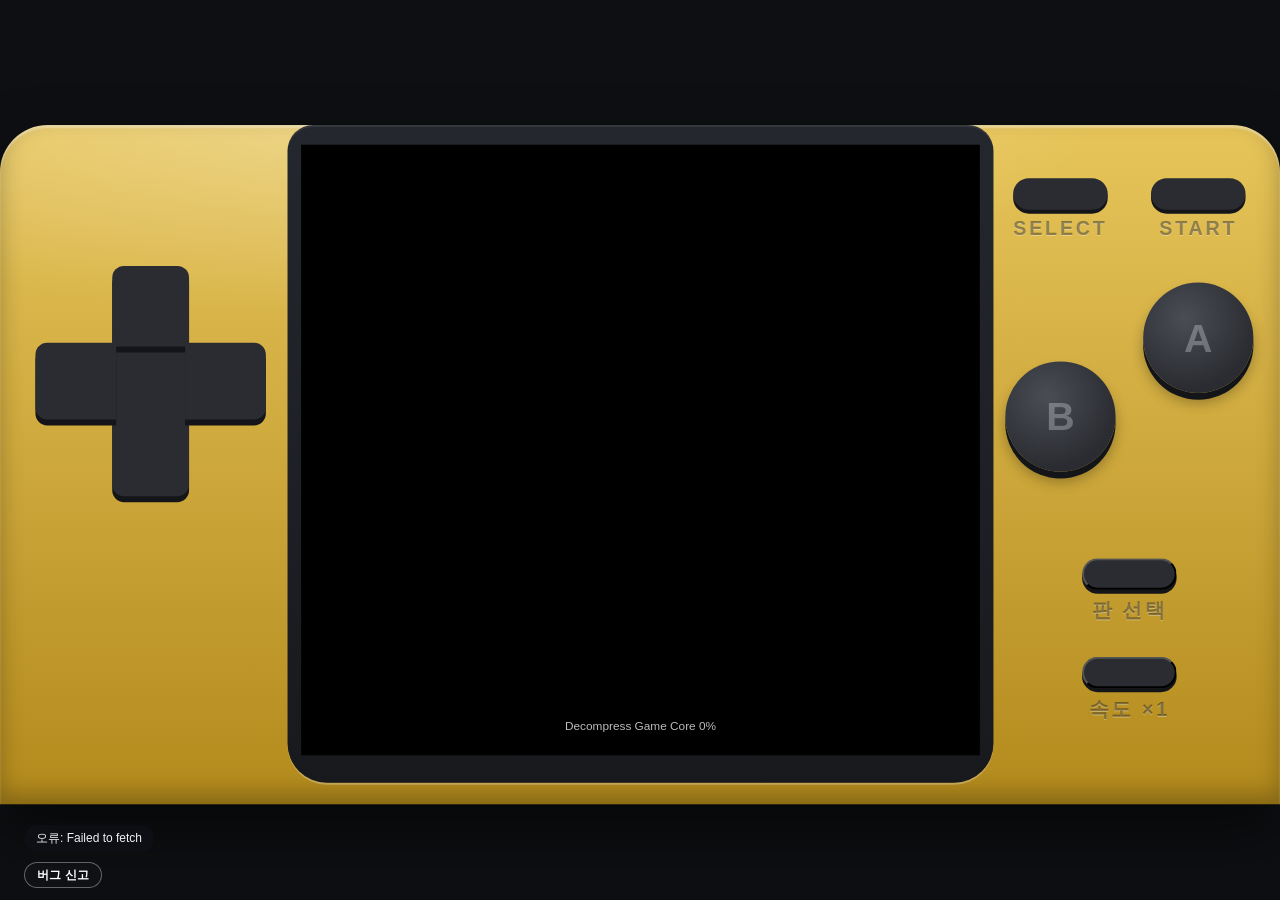
==== commit bfe7b255: "화면 겹침 점검 ui_check.py(배포 앞에 자동, 실패면 배포 멈춤) + 파이어레드·리프그린 등 GBA 세로 화면에서 안내 문구가 L·R 버튼을 가리던 것 → 화면 바로 아래" ====
--- a/web/play.html
+++ b/web/play.html
@@ -126,12 +126,14 @@
     /* on the full-height body (phone) the bottom has the game-select and speed keys: show notes at the top, under the bug key */
     body.fullbody #msg { bottom: auto; top: calc(max(6px, env(safe-area-inset-top, 0px)) + 34px); z-index: 10000; padding: 5px 12px; border-radius: 999px;
                          background: rgba(15,17,22,.82); color: #f1f1f1; font-size: 12px; }
-    html.app body.fullbody #msg { top: 72px; }
+    /* inside the Android app (any game): the bug key under the camera hole, notes under the bug key — never on top of each other */
+    html.inapp #bugBtn { top: 38px; }
+    html.inapp #msg, html.inapp body.fullbody #msg { top: 76px; bottom: auto; }
     #msg:empty { display: none; }
     /* landscape: the screen reaches the top edge — bug key and notes go to the free bottom-left corner under the pad */
     @media (orientation: landscape) {
-      body.fullbody #bugBtn, html.app body.fullbody #bugBtn { top: auto !important; bottom: calc(env(safe-area-inset-bottom, 0px) + 12px); left: calc(env(safe-area-inset-left, 0px) + 24px); transform: none; }
-      body.fullbody #msg, html.app body.fullbody #msg { top: auto; bottom: calc(env(safe-area-inset-bottom, 0px) + 48px); left: calc(env(safe-area-inset-left, 0px) + 24px); transform: none; }
+      body.fullbody #bugBtn, html.inapp #bugBtn { top: auto !important; bottom: calc(env(safe-area-inset-bottom, 0px) + 12px); left: calc(env(safe-area-inset-left, 0px) + 24px); transform: none; }
+      body.fullbody #msg, html.inapp #msg, html.inapp body.fullbody #msg { top: auto; bottom: calc(env(safe-area-inset-bottom, 0px) + 48px); left: calc(env(safe-area-inset-left, 0px) + 24px); transform: none; }
     }
     #fadein { position: fixed; inset: 0; background: #fff; z-index: 9; pointer-events: none; transition: opacity 0.5s ease-out; }
     #fadein.off { opacity: 0; }
@@ -145,8 +147,10 @@
     #bugDlg { position: fixed; inset: 0; z-index: 10001; display: none; align-items: flex-start; justify-content: center; background: rgba(0,0,0,.6);
               padding-top: calc(max(6px, env(safe-area-inset-top, 0px)) + 44px); box-sizing: border-box; }
     #bugDlg.open { display: flex; }
-    #bugDlg .box { width: min(92vw, 420px); background: #1d1f24; color: #eee; border-radius: 14px; padding: 14px; font: 14px/1.4 system-ui, sans-serif; }
-    #bugDlg img { width: 100%; image-rendering: pixelated; border-radius: 6px; background: #000; }
+    #bugDlg .box { width: min(92vw, 420px); max-height: calc(100% - 16px); overflow-y: auto; box-sizing: border-box; display: flex; flex-direction: column;
+                   background: #1d1f24; color: #eee; border-radius: 14px; padding: 14px; font: 14px/1.4 system-ui, sans-serif; }
+    /* the picture (a tall full-screen capture in the app) takes only the height left for it, the note and buttons stay in view */
+    #bugDlg img { display: block; max-width: 100%; max-height: 34vh; width: auto; margin: 0 auto; object-fit: contain; image-rendering: pixelated; border-radius: 6px; background: #000; }
     #bugDlg textarea { width: 100%; box-sizing: border-box; margin: 10px 0; min-height: 70px; font: 15px/1.4 system-ui, sans-serif;
                        border-radius: 8px; border: 1px solid #555; background: #111; color: #eee; padding: 8px; }
     #bugDlg .row { display: flex; gap: 8px; justify-content: flex-end; }
@@ -241,6 +245,7 @@
     const isNds = G.rom.endsWith('.nds');
     // Android app (pokegold DS app = melonDS): it runs the game natively under this page and gives window.PokeApp
     const APP = isNds && !!window.PokeApp;
+    if (window.PokeApp) document.documentElement.classList.add('inapp');
     // EmulatorJS (no threads) for DS, and for GB·GBA where the threaded mGBA web core cannot run: no cross-origin
     // isolation (the Android app's WebView). Chrome keeps the mGBA web core.
     const EJSMODE = isNds || !self.crossOriginIsolated;
@@ -447,6 +452,10 @@
       const top = PREVIEW || dev.classList.contains('shellui') ? 0 : 44;   // room for the corner buttons
       const s = Math.min(innerWidth / w, (innerHeight - top) / h);
       dev.style.transform = `translate(-50%, calc(-50% + ${top / 2}px)) scale(${s})`;
+      // GBA upright: the L·R keys sit under the bug key — notes go in the free band right under the screen instead
+      const sb = $('#screenbox');
+      $('#msg').style.top = shellLayout === 'port' && sb && dev.querySelector('[data-k="L"]') && !isNds
+        ? `${Math.round(sb.getBoundingClientRect().bottom + 10)}px` : '';
       if (APP) appScreens();
     }
     // app: cut the screen box out of the body and bezel (so the native picture shows through) and send its place
@@ -743,6 +752,15 @@
           uploadNds(d);
         }, 2000);
         bindInput();
+        // frames per second actually run (EmulatorJS frame counter, every 2 s) — sent with a bug report
+        let fpsFrame = 0, fpsAt = performance.now();
+        setInterval(() => {
+          try {
+            const f = gm.functions.getFrameNum(), t = performance.now();
+            window.fpsNow = Math.round((f - fpsFrame) * 1000 / (t - fpsAt));
+            fpsFrame = f; fpsAt = t;
+          } catch (_) {}
+        }, 2000);
         playing = true;
         sleep(document.hidden);
         $('#fadein').classList.add('off');
@@ -802,6 +820,9 @@
       } catch (e) {}
     }
     document.addEventListener('visibilitychange', () => sleep(document.hidden));
+    // Android app (GB·GBA in its WebView): it calls these on the home key and when it comes back
+    window.appPause = () => sleep(true);
+    window.appResume = () => sleep(false);
     addEventListener('pagehide', () => sleep(true));
     addEventListener('pageshow', () => sleep(document.hidden));
 
@@ -851,7 +872,7 @@
       $('#bugNote').textContent = '보내는 중…';
       const sv = currentSave();
       const body = { game: id, rom: G.rom, text, time: new Date().toISOString(), ua: navigator.userAgent,
-                     diag: APP && PokeApp.diag ? PokeApp.diag() + ` css=${innerWidth}x${innerHeight} dpr=${devicePixelRatio} layout=${shellLayout} dev=${$("#dev").style.width}x${$("#dev").style.height} ${$("#dev").style.transform}` : null,
+                     diag: (APP && PokeApp.diag ? PokeApp.diag() : '') + ` fps=${window.fpsNow ?? '-'} speed=x${SPEEDS[speedIdx]} ejs=${EJSMODE} css=${innerWidth}x${innerHeight} dpr=${devicePixelRatio} layout=${shellLayout} dev=${$("#dev").style.width}x${$("#dev").style.height} ${$("#dev").style.transform}`,
                      png: bugPng ? b64(bugPng) : null, save: sv && sv.length ? b64(sv) : null };
       try {
         const r = await fetch('api/report', { method: 'POST', headers: { 'Content-Type': 'application/json' }, body: JSON.stringify(body) });
@@ -863,7 +884,6 @@
     }
     $('#bugBtn').addEventListener('click', openBug);
     // Android app WebView may not report the camera hole as a safe area: keep the button under the status-bar band there
-    if (window.PokeApp && parseFloat(getComputedStyle($('#bugBtn')).top) < 34) $('#bugBtn').style.top = '38px';
     $('#bugCancel').addEventListener('click', closeBug);
     $('#bugSend').addEventListener('click', sendBug);
     $('#home').addEventListener('click', goHome);
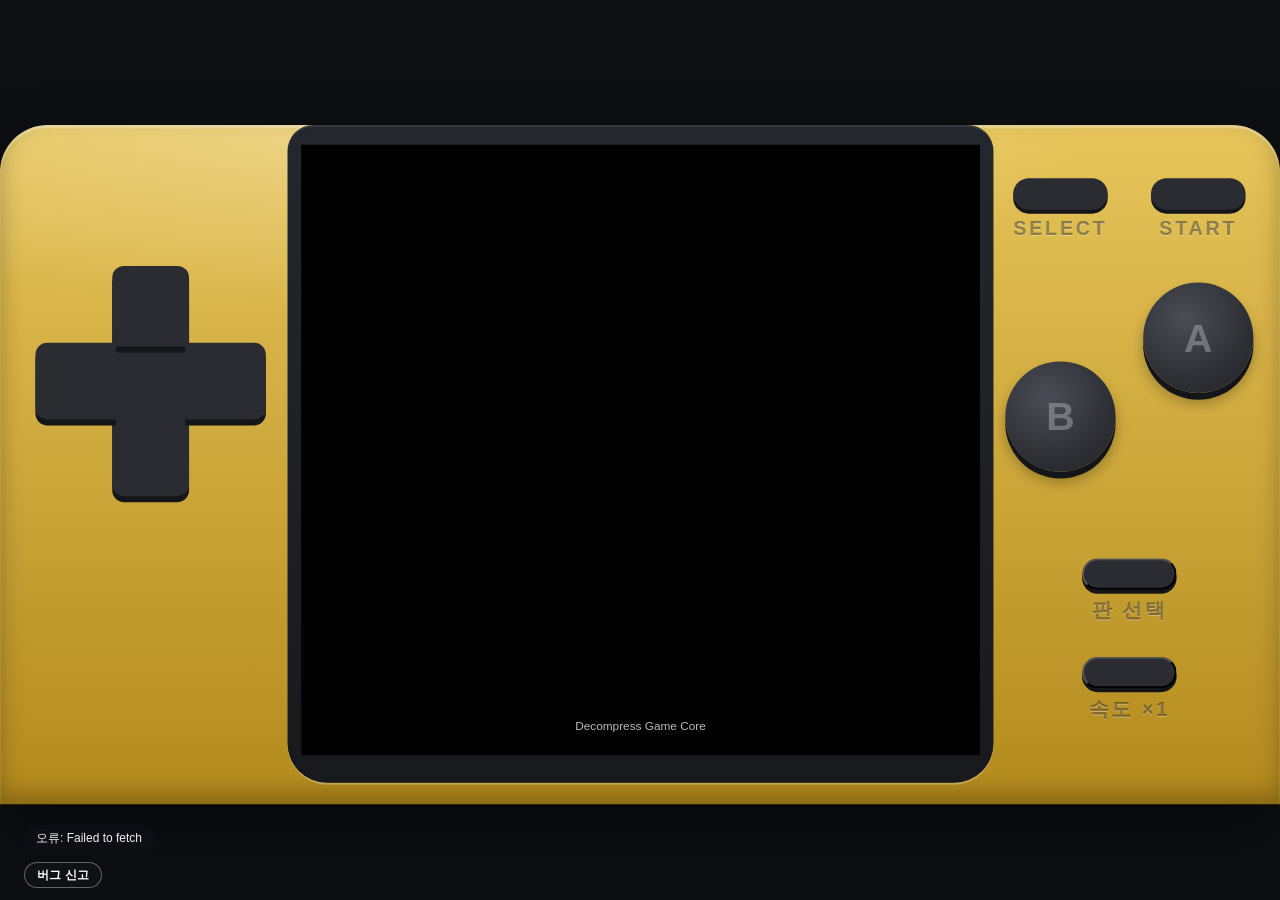
==== commit 0c8a09f1: "웹 에뮬레이터 속도: vsync 끔(화면 갱신 30Hz인 앱 WebView에서 ×1이 반 속도였다), 속도 바꿀 때 빨리감기를 끄고 잠시 뒤 비율과 함께 켬(×3 이상이 ×2에 머" ====
--- a/web/play.html
+++ b/web/play.html
@@ -559,7 +559,15 @@
     function nextSpeed() {
       speedIdx = (speedIdx + 1) % SPEEDS.length;
       if (APP) PokeApp.speed(SPEEDS[speedIdx]);
-      else if (EJSMODE) { const e = EJ(); if (e) { e.gameManager.setFastForwardRatio(SPEEDS[speedIdx]); e.gameManager.toggleFastForward(SPEEDS[speedIdx] > 1 ? 1 : 0); } }
+      else if (EJSMODE) {
+        // the core takes the ratio only when fast-forward turns on, and an off+on in the same moment is no change:
+        // turn it off, then set the ratio and turn it on a moment later (×2 → ×5 stayed ×2 before)
+        const e = EJ(), x = SPEEDS[speedIdx];
+        if (e) {
+          e.gameManager.toggleFastForward(0);
+          if (x > 1) setTimeout(() => { e.gameManager.setFastForwardRatio(x); e.gameManager.toggleFastForward(1); }, 100);
+        }
+      }
       else M.setFastForwardMultiplier(SPEEDS[speedIdx]);
       const b = $('#speed');
       b.textContent = `×${SPEEDS[speedIdx]}`;
